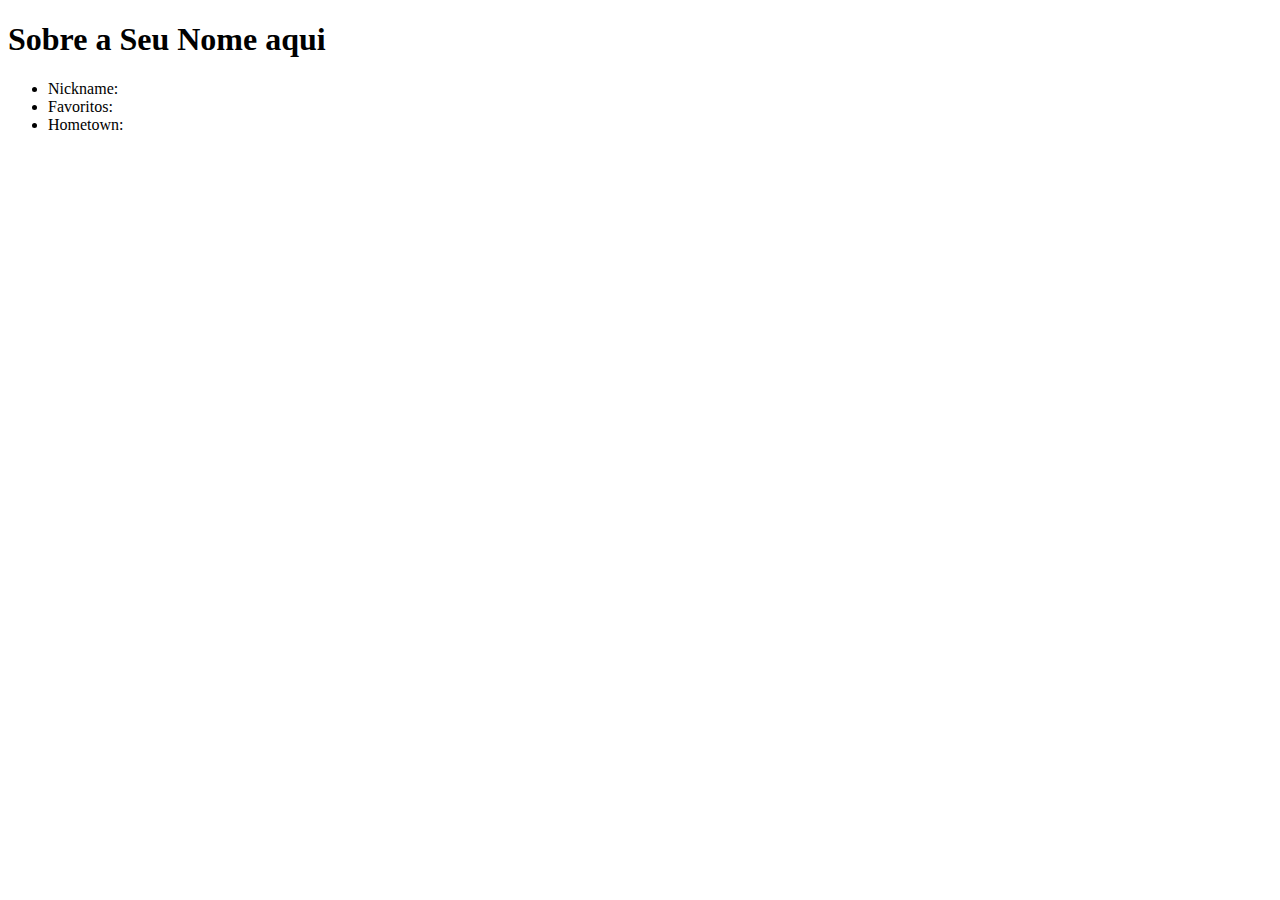
==== Aula - 2/exercicios/exercicio 2/index.html @ e9a7d936 "arquivos resolvidos e atualizados com aulas 2,3 e 4" ====
<!DOCTYPE html>
<html lang="pt-BR">
 <head>
  <meta charset="utf-8"/>
  <title>Sobre mim</title>
</head>
<body>
  <h1>Sobre a Seu Nome aqui</h1>
  
  <ul>
    <li>Nickname: <span id="nickname"></span>
    <li>Favoritos:  <span id="favorites"></span>
    <li>Hometown: <span id="hometown"></span>
   </ul>
  
 </body>
</html>
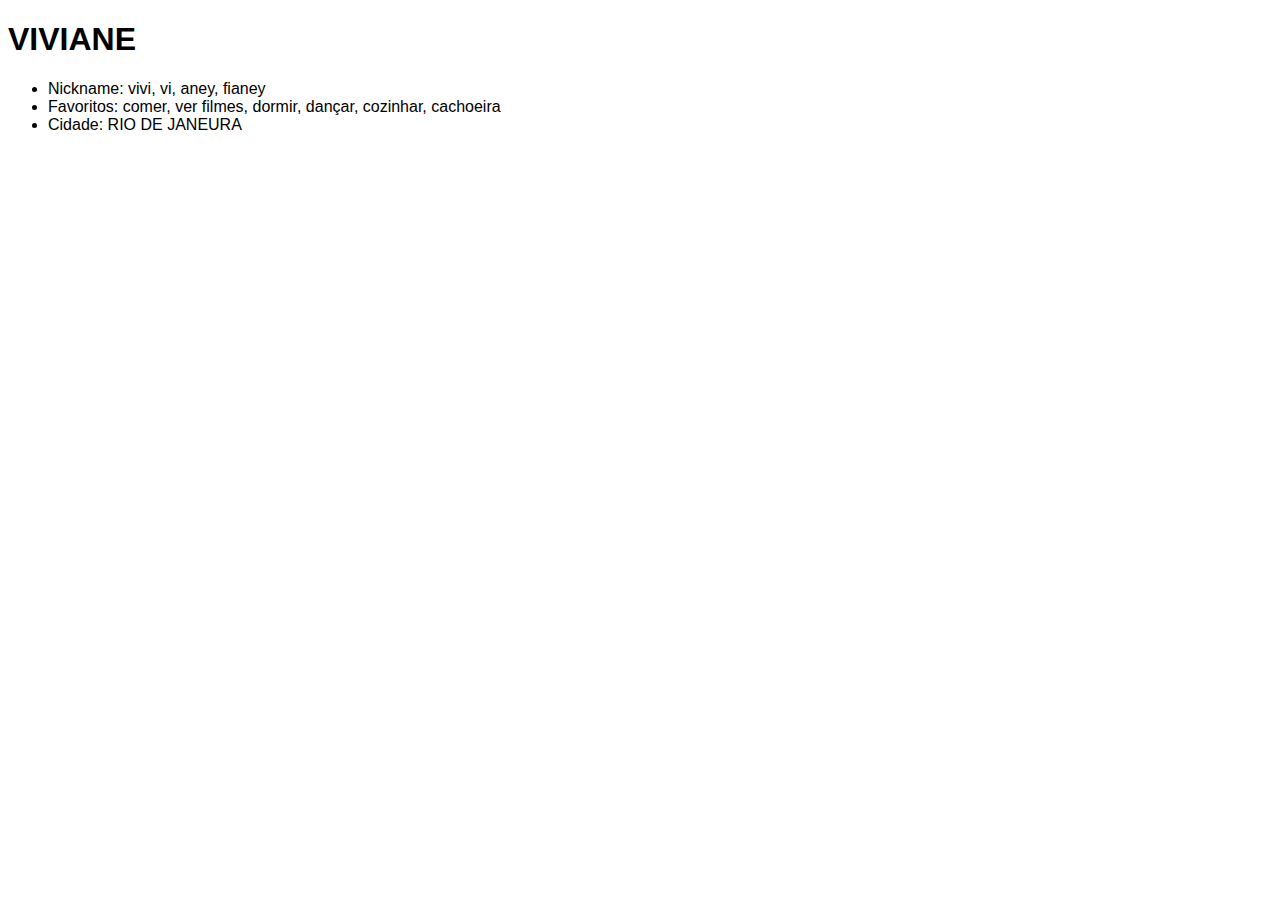
==== commit 74c13803: "rsolução ex 2" ====
--- a/Aula - 2/exercicios/exercicio 2/index.html
+++ b/Aula - 2/exercicios/exercicio 2/index.html
@@ -3,15 +3,20 @@
  <head>
   <meta charset="utf-8"/>
   <title>Sobre mim</title>
+  <link rel="stylesheet" href="./style.css">
 </head>
 <body>
-  <h1>Sobre a Seu Nome aqui</h1>
+  <h1>VIVIANE</h1>
+  <div id="container-foto">
+
+  </div>
   
   <ul>
     <li>Nickname: <span id="nickname"></span>
-    <li>Favoritos:  <span id="favorites"></span>
-    <li>Hometown: <span id="hometown"></span>
+    <li >Favoritos:  <span id="favoritos"></span>
+    <li >Cidade: <span id="cidade"></span>
    </ul>
   
+   <script src="./script.js"></script>
  </body>
 </html>--- a/Aula - 2/exercicios/exercicio 2/style.css
+++ b/Aula - 2/exercicios/exercicio 2/style.css
@@ -0,0 +1,7 @@
+body {
+        font-family: Arial, Helvetica, sans-serif;
+}
+
+.lista-item {
+    color: red;
+}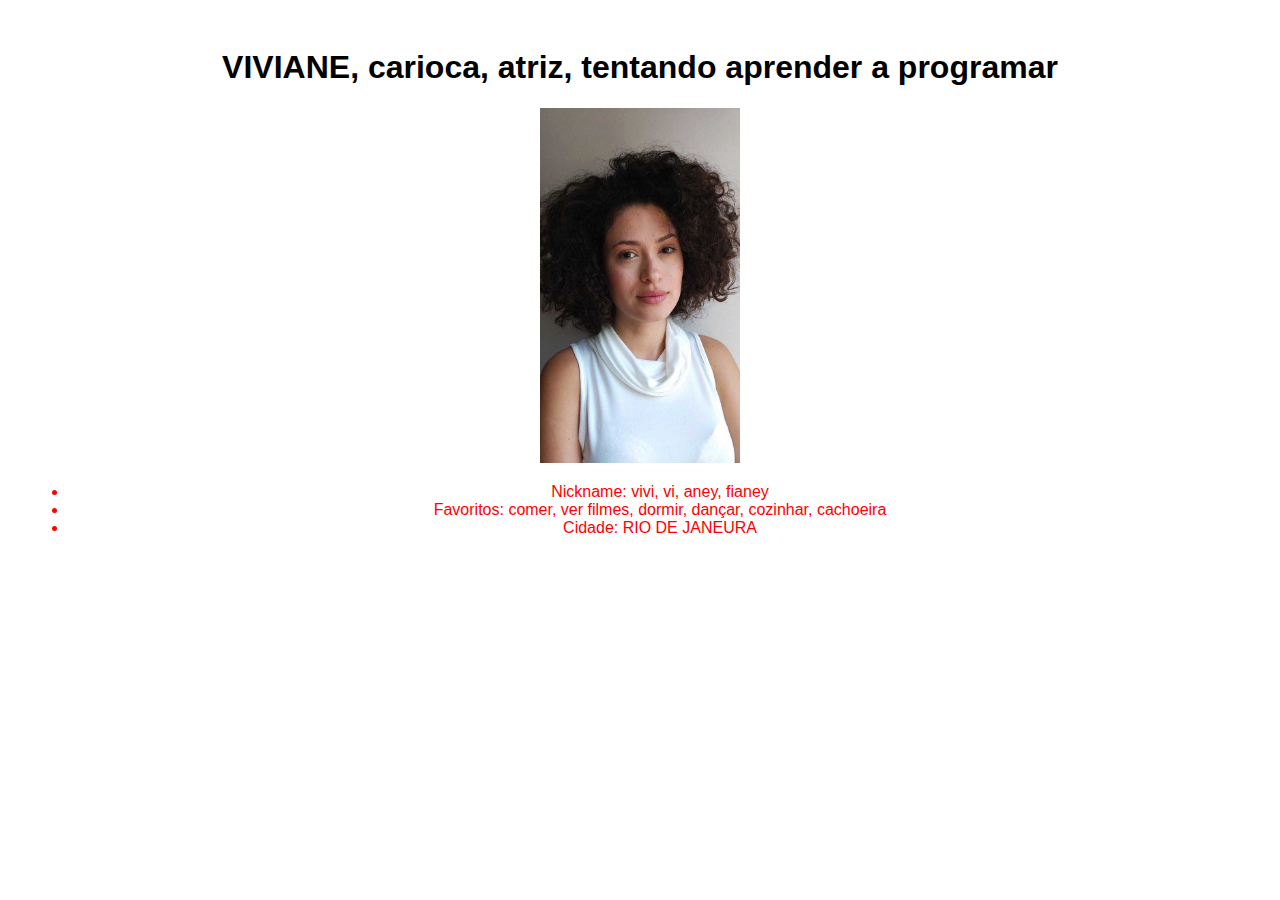
==== commit 4edbd4e7: "resolução ex 2 aula 2" ====
--- a/Aula - 2/exercicios/exercicio 2/index.html
+++ b/Aula - 2/exercicios/exercicio 2/index.html
@@ -1,22 +1,25 @@
 <!DOCTYPE html>
 <html lang="pt-BR">
- <head>
-  <meta charset="utf-8"/>
-  <title>Sobre mim</title>
-  <link rel="stylesheet" href="./style.css">
+  
+  <head>
+    <meta charset="utf-8" />
+    <title>SObre a Viviane, eu mesma</title>
+    <link rel="stylesheet" href="./style.css">
+    <script src="./script.js"></script>
 </head>
+
 <body>
-  <h1>VIVIANE</h1>
+  <h1>VIVIANE, carioca, atriz, tentando aprender a programar</h1>
   <div id="container-foto">
 
   </div>
-  
+
   <ul>
     <li>Nickname: <span id="nickname"></span>
-    <li >Favoritos:  <span id="favoritos"></span>
-    <li >Cidade: <span id="cidade"></span>
-   </ul>
-  
-   <script src="./script.js"></script>
- </body>
+    <li>Favoritos: <span id="favoritos"></span>
+    <li>Cidade: <span id="cidade"></span>
+  </ul>
+
+</body>
+
 </html>--- a/Aula - 2/exercicios/exercicio 2/style.css
+++ b/Aula - 2/exercicios/exercicio 2/style.css
@@ -1,7 +1,13 @@
 body {
         font-family: Arial, Helvetica, sans-serif;
+        text-align: center;
+        padding: 20px;
 }
 
 .lista-item {
     color: red;
+}
+
+.container-foto {
+    width: 200px
 }